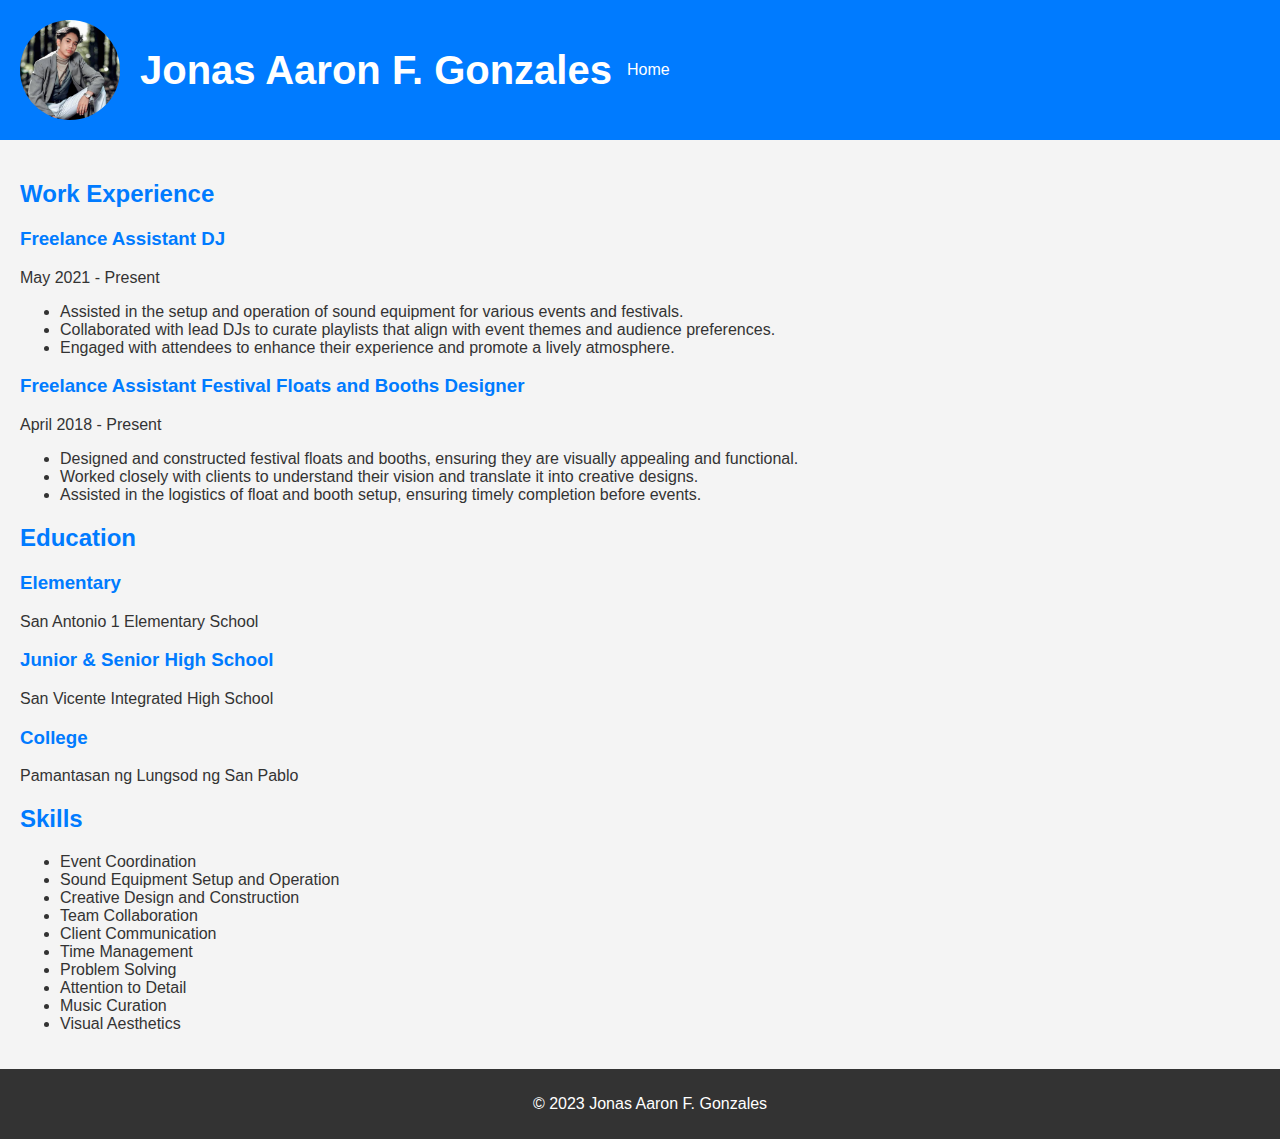
==== resume.html @ d711a0df "Add files via upload" ====
<!DOCTYPE html>
<html lang="en">
<head>
    <meta charset="UTF-8">
    <meta name="viewport" content="width=device-width, initial-scale=1.0">
    <title>Jonas Aaron F. Gonzales - Résumé</title>
    <link rel="stylesheet" href="styles.css">
</head>
<body>
    <header>
        <img src="aaa.jpg" alt="Jonas Aaron F. Gonzales" class="profile-pic">
        <h1>Jonas Aaron F. Gonzales</h1>
        <nav>
            <ul>
                <li><a href="index.html">Home</a></li>
            </ul>
        </nav>
    </header>
    <main>
        <section>
            <h2>Work Experience</h2>
            <h3>Freelance Assistant DJ</h3>
            <p>May 2021 - Present</p>
            <ul>
                <li>Assisted in the setup and operation of sound equipment for various events and festivals.</li>
                <li>Collaborated with lead DJs to curate playlists that align with event themes and audience preferences.</li>
                <li>Engaged with attendees to enhance their experience and promote a lively atmosphere.</li>
            </ul>

            <h3>Freelance Assistant Festival Floats and Booths Designer</h3>
            <p>April 2018 - Present</p>
            <ul>
                <li>Designed and constructed festival floats and booths, ensuring they are visually appealing and functional.</li>
                <li>Worked closely with clients to understand their vision and translate it into creative designs.</li>
                <li>Assisted in the logistics of float and booth setup, ensuring timely completion before events.</li>
            </ul>
        </section>

        <section>
            <h2>Education</h2>
            <h3>Elementary</h3>
            <p>San Antonio 1 Elementary School</p>

            <h3>Junior & Senior High School</h3>
            <p>San Vicente Integrated High School</p>

            <h3>College</h3>
            <p>Pamantasan ng Lungsod ng San Pablo</p>
        </section>

        <section>
            <h2>Skills</h2>
            <ul>
                <li>Event Coordination</li>
                <li>Sound Equipment Setup and Operation</li>
                <li>Creative Design and Construction</li>
                <li>Team Collaboration</li>
                <li>Client Communication</li>
                <li>Time Management</li>
                <li>Problem Solving</li>
                <li>Attention to Detail</li>
                <li>Music Curation</li>
                <li>Visual Aesthetics</li>
            </ul>
        </section>
    </main>
    <footer>
        <p>&copy; 2023 Jonas Aaron F. Gonzales</p
---- styles.css ----
body {
    font-family: Arial, sans-serif;
    margin: 0;
    padding: 0;
    background-color: #f4f4f4;
    color: #333;
}

header {
    display: flex;
    align-items: center;
    background: #007BFF;
    color: white;
    padding: 20px;
}

.profile-pic {
    width: 100px; /* Adjust the size as needed */
    height: 100px; /* Adjust the size as needed */
    border-radius: 50%; /* Makes the image circular */
    margin-right: 20px; /* Space between the image and the name */
}

nav ul {
    list-style: none;
    padding: 0;
}

nav ul li {
    display: inline;
    margin: 0 15px;
}

nav ul li a {
    color: white;
    text-decoration: none;
}

main {
    padding: 20px;
}

h2, h3 {
    color: #007BFF;
}

header h1 {
    font-size: 2.5em; /* Adjust the size of your name */
    margin: 0; /* Remove default margin */
}

header h2 {
    font-size: 1.5em; /* Adjust the size of the subtitle */
    margin: 5px 0 20px; /* Add some margin for spacing */
    color: #555; /* Change the color if desired */
}

footer {
    text-align: center;
    padding: 10px;
    background: #333;
    color: white;
    position: relative;
    bottom: 0;
    width: 100%;
}

.centered-images {
    text-align: center; /* Center the content inside this section */
    margin: 20px 0; /* Add some margin above and below the images */
}

.about-image {
    max-width: 100%; /* Make sure the images are responsive */
    height: auto; /* Maintain aspect ratio */
    border-radius: 10px; /* Optional: add rounded corners */
    margin: 10px 0; /* Add some space between the images */
}
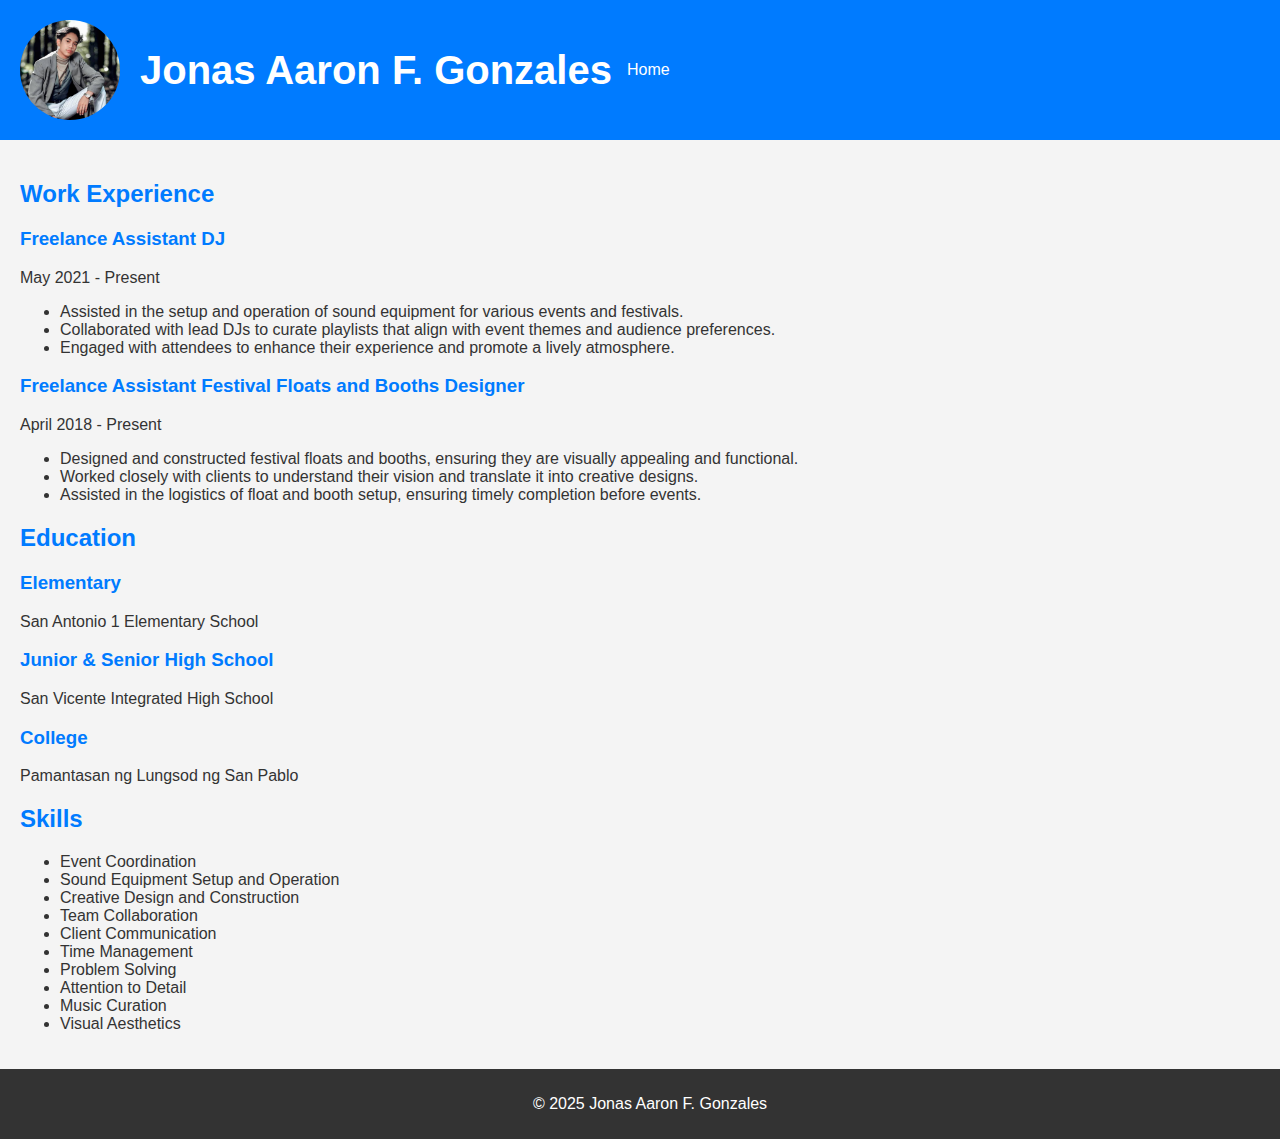
==== commit 7235354e: "Update resume.html" ====
--- a/resume.html
+++ b/resume.html
@@ -65,4 +65,4 @@
         </section>
     </main>
     <footer>
-        <p>&copy; 2023 Jonas Aaron F. Gonzales</p+        <p>&copy; 2025 Jonas Aaron F. Gonzales</p
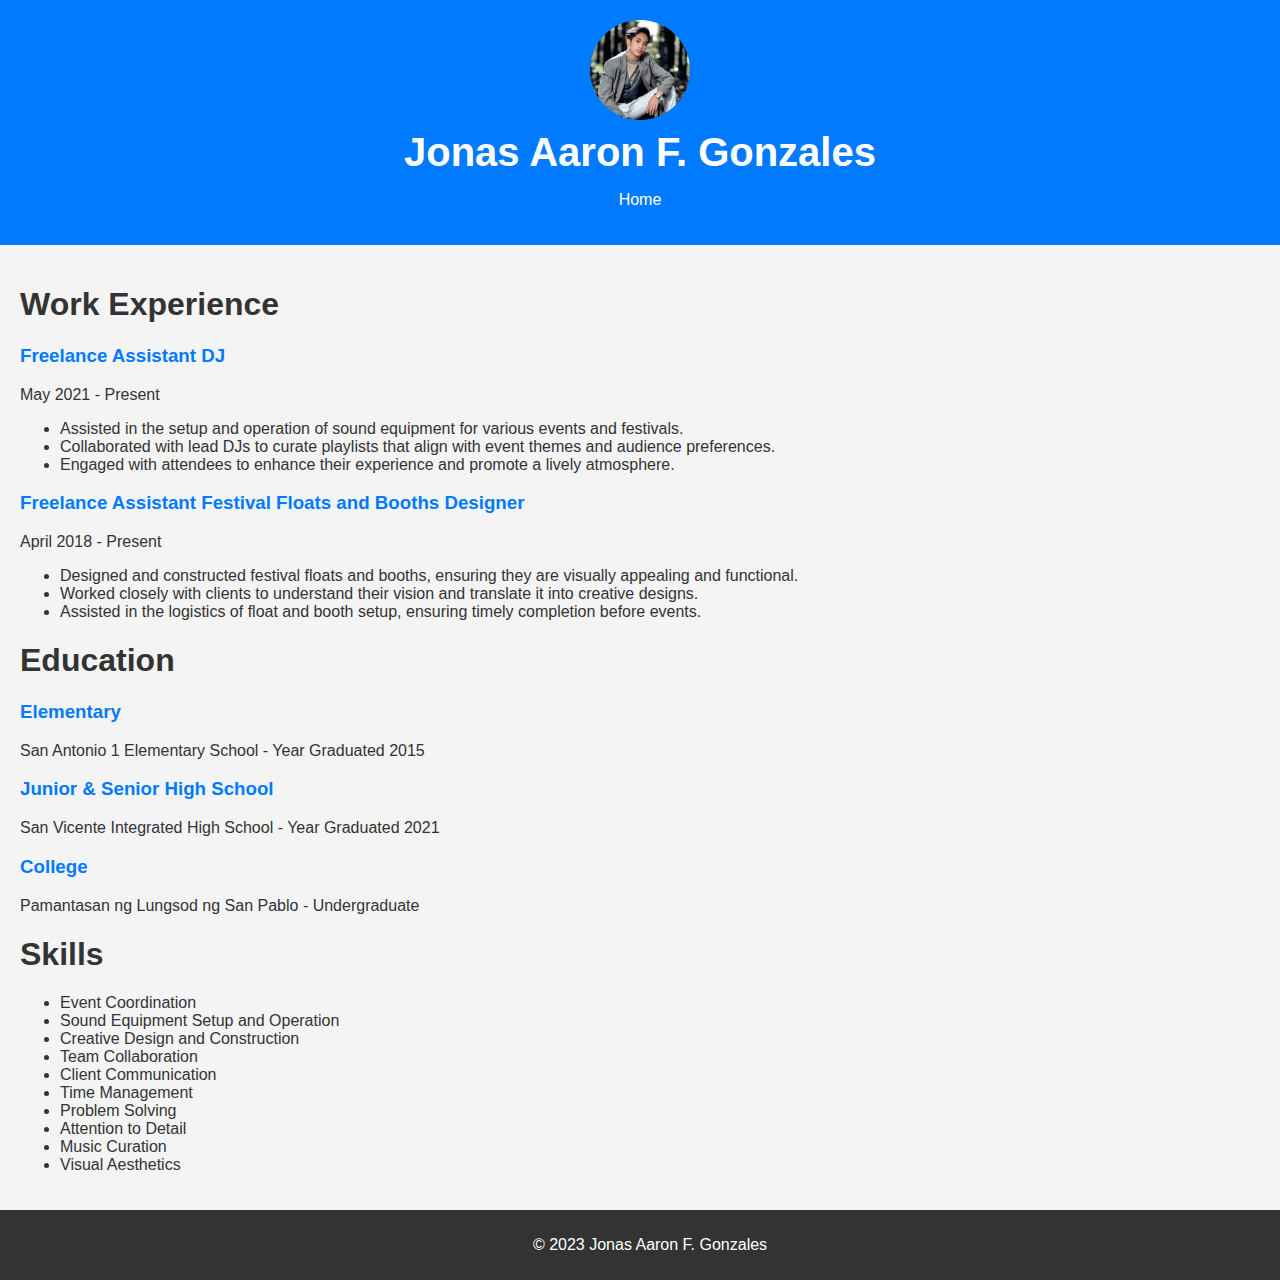
==== commit 1c6d0348: "Update resume.html" ====
--- a/resume.html
+++ b/resume.html
@@ -18,7 +18,7 @@
     </header>
     <main>
         <section>
-            <h2>Work Experience</h2>
+            <h1>Work Experience</h1>
             <h3>Freelance Assistant DJ</h3>
             <p>May 2021 - Present</p>
             <ul>
@@ -37,19 +37,19 @@
         </section>
 
         <section>
-            <h2>Education</h2>
+            <h1>Education</h1>
             <h3>Elementary</h3>
-            <p>San Antonio 1 Elementary School</p>
+            <p>San Antonio 1 Elementary School - Year Graduated 2015</p>
 
             <h3>Junior & Senior High School</h3>
-            <p>San Vicente Integrated High School</p>
+            <p>San Vicente Integrated High School - Year Graduated 2021</p>
 
             <h3>College</h3>
-            <p>Pamantasan ng Lungsod ng San Pablo</p>
+            <p>Pamantasan ng Lungsod ng San Pablo - Undergraduate</p>
         </section>
 
         <section>
-            <h2>Skills</h2>
+            <h1>Skills</h1>
             <ul>
                 <li>Event Coordination</li>
                 <li>Sound Equipment Setup and Operation</li>
@@ -65,4 +65,4 @@
         </section>
     </main>
     <footer>
-        <p>&copy; 2025 Jonas Aaron F. Gonzales</p
+        <p>&copy; 2023 Jonas Aaron F. Gonzales</p
--- a/styles.css
+++ b/styles.css
@@ -8,6 +8,7 @@
 
 header {
     display: flex;
+    flex-direction: column; /* Stack items vertically on smaller screens */
     align-items: center;
     background: #007BFF;
     color: white;
@@ -18,7 +19,7 @@
     width: 100px; /* Adjust the size as needed */
     height: 100px; /* Adjust the size as needed */
     border-radius: 50%; /* Makes the image circular */
-    margin-right: 20px; /* Space between the image and the name */
+    margin-bottom: 10px; /* Space below the image */
 }
 
 nav ul {
@@ -75,4 +76,48 @@
     height: auto; /* Maintain aspect ratio */
     border-radius: 10px; /* Optional: add rounded corners */
     margin: 10px 0; /* Add some space between the images */
-}+}
+
+/* Media Queries for Responsiveness */
+@media (max-width: 768px) {
+    header {
+        flex-direction: column; /* Stack header items vertically */
+        align-items: center; /* Center items */
+    }
+
+    nav ul li {
+        display: block; /* Stack navigation items vertically */
+        margin: 5px 0; /* Add margin for spacing */
+    }
+
+    header h1 {
+        font-size: 2em; /* Smaller font size for mobile */
+    }
+
+    header h2 {
+        font-size: 1.2em; /* Smaller font size for mobile */
+    }
+
+    .profile-pic {
+        width: 80px; /* Smaller profile picture */
+        height: 80px; /* Smaller profile picture */
+    }
+}
+
+@media (max-width: 480px) {
+    main {
+        padding: 10px; /* Reduce padding on smaller screens */
+    }
+
+    h2, h3 {
+        font-size: 1.5em; /* Smaller font size for headings */
+    }
+
+    header h1 {
+        font-size: 1.8em; /* Even smaller font size for mobile */
+    }
+
+    header h2 {
+        font-size: 1em; /* Even smaller font size for mobile */
+    }
+}
